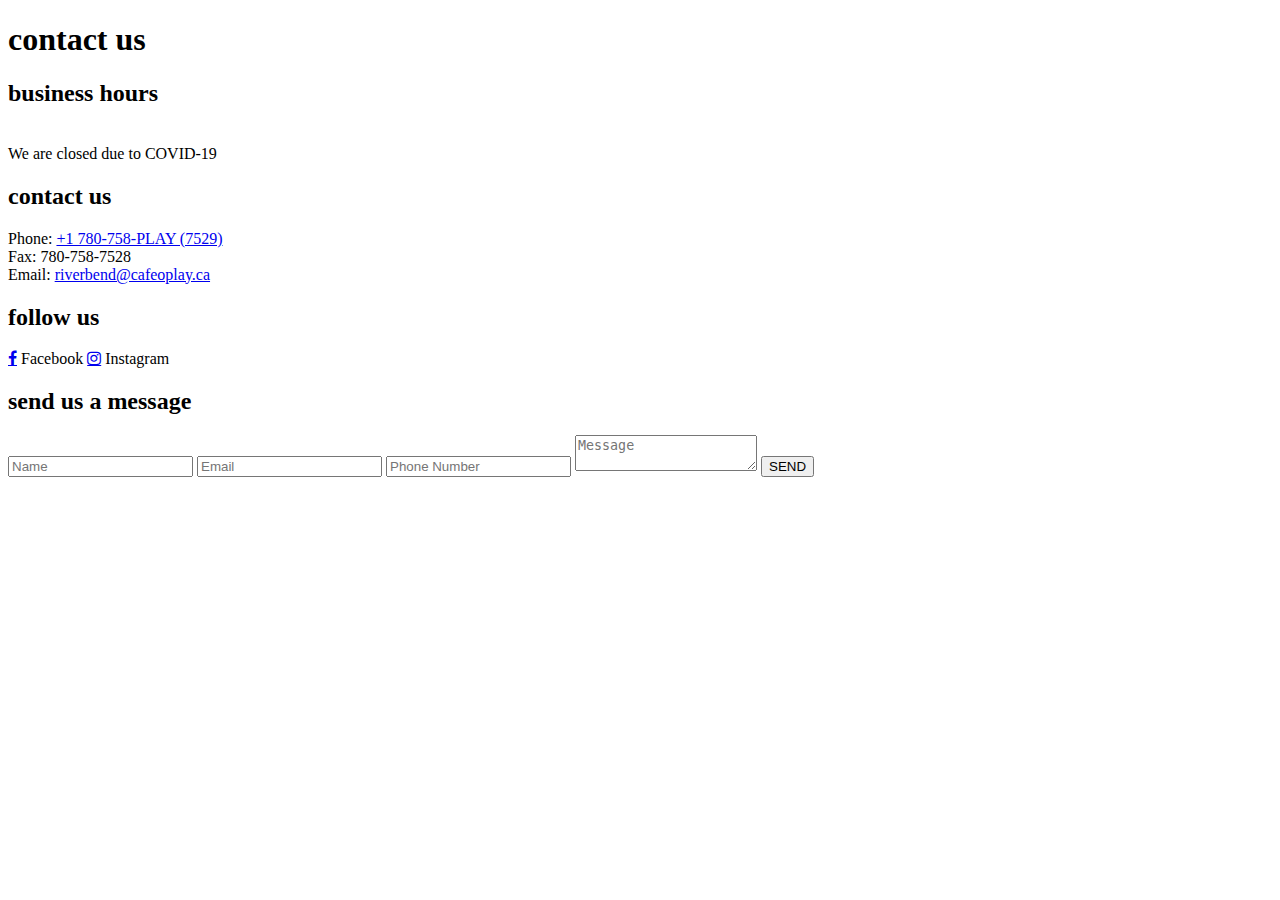
==== pages/contact.html @ 30734c7f "Create pages folder" ====
<!DOCTYPE html>
<html lang="en">

<head>
    <meta charset="UTF-8">
    <meta http-equiv="X-UA-Compatible" content="IE=edge">
    <meta name="viewport" content="width=device-width, initial-scale=1.0">
    <title>Cafe O' Play - Contact Us</title>
    <link rel="stylesheet" href="../styles/pages.css">
    <!-- Social media icon external library -->
    <link rel="stylesheet" href="https://cdnjs.cloudflare.com/ajax/libs/font-awesome/4.7.0/css/font-awesome.min.css">
</head>

<body>
    <h1>contact us</h1>
    <section class="introductions">
        <h2>business hours</h2><br>
        <span>We are closed due to COVID-19</span>
    </section>
    <section class="introductions">
        <h2>contact us</h2>
        <div>
            <span>Phone:</span>
            <a href="tel:+1-780-758-7529">+1 780-758-PLAY (7529)</a>
        </div>
        <span>Fax: 780-758-7528</span>
        <div>
            <span>Email:</span>
            <a href="mailto:riverbend@cafeoplay.ca">riverbend@cafeoplay.ca</a>
        </div>
    </section>
    <section class="introductions">
        <h2>follow us</h2>
        <a href="https://www.facebook.com/cafeoplayeg" class="fa fa-facebook"></a>
        <span>Facebook</span>
        <a href="https://www.instagram.com/cafeoplay/" class="fa fa-instagram"></a>
        <span>Instagram</span>
    </section>
    <section class="contact">
        <h2>send us a message</h2>
        <form action="mailto:Lucifer.k9@hotmail.com" method="post" id="contact__form">
            <input type="text" name="name" id="name" placeholder="Name">
            <input type="email" name="email" id="name" placeholder="Email">
            <input type="number" name="phone number" id="name" placeholder="Phone Number">
            <textarea name="message" id="name" placeholder="Message"></textarea>
            <input type="submit" value="SEND">
        </form>
    </section>
</body>

</html>
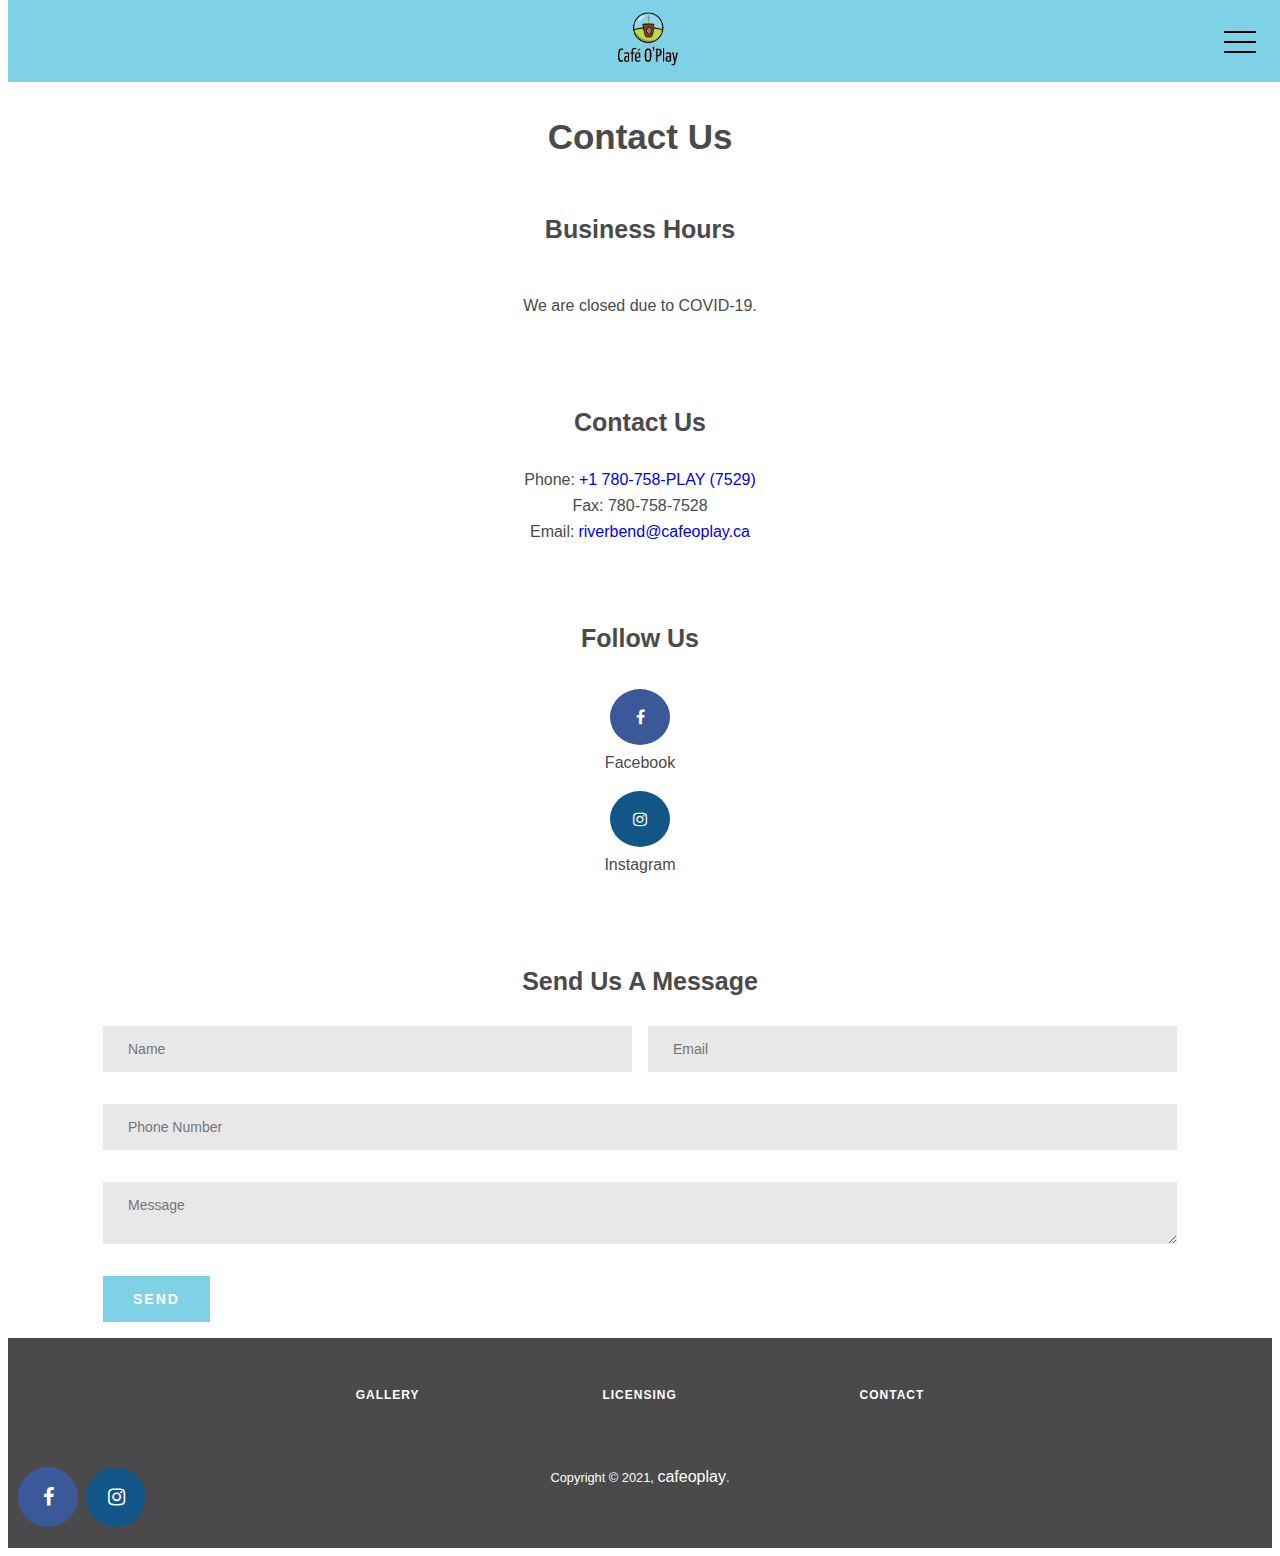
==== commit caa99421: "Add files via upload" ====
--- a/pages/contact.html
+++ b/pages/contact.html
@@ -7,45 +7,84 @@
     <meta name="viewport" content="width=device-width, initial-scale=1.0">
     <title>Cafe O' Play - Contact Us</title>
     <link rel="stylesheet" href="../styles/pages.css">
+    <link rel="stylesheet" href="../styles/navigation.css">
+    <link rel="stylesheet" href="../styles/footer.css">
     <!-- Social media icon external library -->
     <link rel="stylesheet" href="https://cdnjs.cloudflare.com/ajax/libs/font-awesome/4.7.0/css/font-awesome.min.css">
+    <script src="../scripts/main.js" defer></script>
 </head>
 
 <body>
-    <h1>contact us</h1>
-    <section class="introductions">
-        <h2>business hours</h2><br>
-        <span>We are closed due to COVID-19</span>
-    </section>
-    <section class="introductions">
-        <h2>contact us</h2>
-        <div>
-            <span>Phone:</span>
-            <a href="tel:+1-780-758-7529">+1 780-758-PLAY (7529)</a>
+    <nav>
+        <div class="logo">
+            <img src="../images/logo.png">
         </div>
-        <span>Fax: 780-758-7528</span>
-        <div>
-            <span>Email:</span>
-            <a href="mailto:riverbend@cafeoplay.ca">riverbend@cafeoplay.ca</a>
+        <div class="nav-mobile" id="nav-mobile" onclick="toggleButtonAndMenu()">
+            <!-- The empty divs inside nav-menu-button are used for creating animation effects. -->
+            <button class="nav-mobile-button">
+                <div id="nav-mobile-button-div1"></div>
+                <div id="nav-mobile-button-div2"></div>
+                <div id="nav-mobile-button-div3"></div>
+                <div id="nav-mobile-button-div4"></div>
+            </button>
+            <ul class="nav-mobile-list nav-mobile-list-hidden" id="nav-mobile-list">
+                <li><a href="../index.html" target="_blank" rel="noopener">home</a></li>
+                <li><a href="../index.html#cards" target="_blank" rel="noopener">gallery</a></li>
+                <li><a href="./contact.html" class="active-page">contact us</a></li>
+                <li><a href="./licensing.html">licensing</a></li>
+            </ul>
         </div>
-    </section>
-    <section class="introductions">
-        <h2>follow us</h2>
-        <a href="https://www.facebook.com/cafeoplayeg" class="fa fa-facebook"></a>
-        <span>Facebook</span>
-        <a href="https://www.instagram.com/cafeoplay/" class="fa fa-instagram"></a>
-        <span>Instagram</span>
-    </section>
-    <section class="contact">
-        <h2>send us a message</h2>
-        <form action="mailto:Lucifer.k9@hotmail.com" method="post" id="contact__form">
-            <input type="text" name="name" id="name" placeholder="Name">
-            <input type="email" name="email" id="name" placeholder="Email">
-            <input type="number" name="phone number" id="name" placeholder="Phone Number">
-            <textarea name="message" id="name" placeholder="Message"></textarea>
-            <input type="submit" value="SEND">
-        </form>
-    </section>
+    </nav>
+    <main>
+        <h1>contact us</h1>
+        <section class="introductions">
+            <h2>business hours</h2><br>
+            <span>We are closed due to COVID-19.</span>
+        </section>
+        <section class="introductions" id="contact-us">
+            <h2>contact us</h2>
+            <div>
+                <span>Phone:</span>
+                <a href="tel:+1-780-758-7529">+1 780-758-PLAY (7529)</a>
+            </div>
+            <div>
+                <span>Fax: 780-758-7528</span>
+            </div>
+            <div>
+                <span>Email:</span>
+                <a href="mailto:riverbend@cafeoplay.ca">riverbend@cafeoplay.ca</a>
+            </div>
+        </section>
+        <section class="introductions">
+            <h2>follow us</h2>
+            <a href="https://www.facebook.com/cafeoplayeg" class="fa fa-facebook"></a>
+            <span>Facebook</span>
+            <a href="https://www.instagram.com/cafeoplay/" class="fa fa-instagram"></a>
+            <span>Instagram</span>
+        </section>
+        <section class="contact">
+            <h2>send us a message</h2>
+            <form action="mailto:Lucifer.k9@hotmail.com" method="post" id="contact__form">
+                <input type="text" name="name" id="name" placeholder="Name">
+                <input type="email" name="email" id="name" placeholder="Email">
+                <input type="number" name="phone number" id="name" placeholder="Phone Number">
+                <textarea name="message" id="name" placeholder="Message"></textarea>
+                <input type="submit" value="SEND">
+            </form>
+        </section>
+    </main>
+    <footer>
+        <div id="footer__links">
+            <a href="../index.html#cards" target="_blank" rel="noopener">gallery</a>
+            <a href="./licensing.html" target="_blank" rel="noopener">licensing</a>
+            <a href="#">contact</a>
+        </div>
+        <div id="footer__media">
+            <a href="https://www.facebook.com/cafeoplayeg" class="fa fa-facebook"></a>
+            <a href="https://www.instagram.com/cafeoplay/" class="fa fa-instagram"></a>
+        </div>
+        <span id="footer__copyright">Copyright © 2021, <a href="../index.html" target="_blank" rel="noopener">cafeoplay</a>.</span>
+    </footer>
 </body>
 
 </html>--- a/styles/pages.css
+++ b/styles/pages.css
@@ -0,0 +1,139 @@
+body {
+    color: rgb(74, 74, 74);
+}
+
+h1 {
+    text-align: center;
+    font-size: 35px;
+}
+
+h1,
+h2 {
+    font-family: "Trebuchet MS", "Lucida Sans Unicode", "Lucida Grande",
+        "Lucida Sans", Arial, sans-serif;
+    text-transform: capitalize;
+    font-weight: 700;
+    line-height: 49px;
+}
+
+h2 {
+    font-size: 25px;
+}
+
+.introductions:not(:last-of-type) {
+    margin-bottom: 3rem;
+}
+
+.introductions {
+    display: flex;
+    flex-direction: column;
+    justify-content: space-evenly;
+    align-items: center;
+}
+
+ul {
+    position: relative;
+    margin: 0 20px 0 0;
+}
+
+li,
+span,
+a {
+    font-family: sans-serif;
+    font-size: 16px;
+    font-weight: 300;
+    margin: 0px 0px 10px;
+    text-decoration: none solid rgb(74, 74, 74);
+    line-height: 26px;
+}
+
+.fa {
+    padding: 20px;
+    font-size: 30px;
+    width: 20px;
+    text-align: center;
+    text-decoration: none;
+    margin: 5px 2px;
+    border-radius: 50%;
+}
+
+.fa:hover {
+    opacity: 0.7;
+}
+
+.fa-facebook {
+    background: #3b5998;
+    color: white;
+}
+
+.fa-instagram {
+    background: #125688;
+    color: white;
+}
+
+.contact,
+#contact__form {
+    display: flex;
+    flex-direction: column;
+    justify-content: space-evenly;
+}
+
+.contact {
+    align-items: center;
+}
+
+#contact__form input,
+#contact__form textarea {
+    margin-bottom: 1rem;
+    background-color: #e8e8e8;
+    border: 0;
+    padding: 15px 25px;
+    color: #4a4a4ab4;
+    font-family: sans-serif;
+    font-size: 14px;
+    width: 80vw;
+}
+
+#contact__form input:last-of-type {
+    background-color: #7fd2e6;
+    color: white;
+    font-weight: 700;
+    letter-spacing: 2px;
+    width: max-content;
+    padding: 15px 30px;
+}
+
+@media only screen and (min-width: 650px) {
+    #contact__form input {
+        width: unset;
+    }
+
+    #contact__form input:nth-of-type(1) {
+        grid-area: name;
+    }
+
+    #contact__form input:nth-of-type(2) {
+        grid-area: email;
+    }
+
+    #contact__form input:nth-of-type(3) {
+        grid-area: phone;
+    }
+
+    #contact__form textarea {
+        grid-area: message;
+    }
+
+    #contact__form input:last-of-type {
+        grid-area: submit;
+    }
+
+    #contact__form {
+        display: grid;
+        grid-template-areas: "name email"
+        "phone phone"
+        "message message"
+        "submit submit";
+        grid-gap: 1rem;
+    }
+}
--- a/styles/navigation.css
+++ b/styles/navigation.css
@@ -0,0 +1,203 @@
+@import url("https://fonts.googleapis.com/css?family=Comic+Neue");
+
+main {
+    margin-top: 7rem;
+}
+
+nav {
+    position: fixed;
+    display: flex;
+    top: 0;
+    justify-content: space-evenly;
+    width: 100%;
+    padding: 10px 0;
+    background: #7FD2E6;
+    z-index: 99;
+    letter-spacing: 2px;
+    font-weight: bolder;
+    font-family: 'Franklin Gothic Medium', 'Arial Narrow', Arial, sans-serif;
+}
+
+nav a:hover {
+    opacity: 0.5;
+}
+
+nav .logo img {
+    width: 4.5rem;
+}
+
+.nav-mobile {
+    position: absolute;
+    left: 0;
+    width: 100vw;
+    background: white;
+}
+
+.nav-mobile a img {
+    width: 12rem;
+    margin-left: 1rem;
+}
+
+.nav-mobile-button {
+    position: absolute;
+    right: 1rem;
+    top: 0.5rem;
+    display: flex;
+    flex-direction: column;
+    justify-content: center;
+    align-items: center;
+    width: 4rem;
+    height: 3rem;
+    background: transparent;
+    border: 0;
+}
+
+.nav-mobile-button:focus {
+    outline: none;
+}
+
+.nav-mobile-button div {
+    position: absolute;
+    background: black;
+    width: 2rem;
+    height: 2px;
+    transform: translateY(-50%);
+}
+
+.nav-mobile-button-1and4-activated {
+    animation: disappear 0.1s forwards;
+}
+
+.nav-mobile-button-2-activated {
+    animation: rotateClockwise 0.2s forwards;
+}
+
+.nav-mobile-button-3-activated {
+    animation: rotateCounterClockwise 0.2s forwards;
+}
+
+.nav-mobile-button-1and4-deactivated {
+    animation: appear 0.1s forwards;
+}
+
+.nav-mobile-button-2-deactivated {
+    animation: undoRotateClockwise 0.2s forwards;
+}
+
+.nav-mobile-button-3-deactivated {
+    animation: undoRotateCounterClockwise 0.2s forwards;
+}
+
+.nav-mobile-button div:nth-of-type(1) {
+    top: 30%;
+}
+
+.nav-mobile-button div:nth-of-type(2) {
+    top: 50%;
+}
+
+.nav-mobile-button div:nth-of-type(3) {
+    top: 50%;
+}
+
+.nav-mobile-button div:nth-of-type(4) {
+    top: 70%;
+}
+
+.nav-mobile-list {
+    list-style: none;
+    position: absolute;
+    top: 4.5rem;
+    right: 0;
+    width: max-content;
+    height: 70vh;
+    background: rgba(255, 255, 255, 88%);
+    display: flex;
+    flex-direction: column;
+    justify-content: space-around;
+    align-items: flex-start;
+    padding: 0 2rem;
+    transition: transform 0.2s ease;
+}
+
+.nav-mobile-list-shown {
+    transform: translateX(0%);
+}
+
+.nav-mobile-list-hidden {
+    transform: translateX(100%);
+}
+
+.nav-mobile-list li a {
+    text-decoration: none;
+    text-transform: uppercase;
+    color: #585a5e;
+    font-size: 1.5rem;
+    padding: 2px 4px;
+}
+/* Start: animation */
+
+@keyframes disappear {
+    0% {
+        opacity: 100%;
+    }
+    100% {
+        opacity: 0%;
+    }
+}
+
+@keyframes appear {
+    0% {
+        opacity: 0%;
+    }
+    100% {
+        opacity: 100%;
+    }
+}
+
+@keyframes rotateClockwise {
+    0% {
+        transform: rotate(0deg);
+    }
+    100% {
+        transform: rotate(45deg);
+    }
+}
+
+@keyframes undoRotateClockwise {
+    0% {
+        transform: rotate(45deg);
+    }
+    100% {
+        transform: rotate(0deg);
+        transform: translateY(-50%);
+    }
+}
+
+@keyframes rotateCounterClockwise {
+    0% {
+        transform: rotate(0deg);
+    }
+    100% {
+        transform: rotate(-45deg);
+    }
+}
+
+@keyframes undoRotateCounterClockwise {
+    0% {
+        transform: rotate(-45deg);
+    }
+    100% {
+        transform: rotate(0deg);
+        transform: translateY(-50%);
+    }
+}
+/* End: animation */
+
+/* This active-page class is given to the corresponding <a> in <nav> in each HTML file.
+The purpose of this is to create an "active" style for the links */
+
+nav .nav-mobile .active-page {
+    background-color: #faa373d7;
+    font-weight: 600;
+}--- a/styles/footer.css
+++ b/styles/footer.css
@@ -0,0 +1,63 @@
+footer {
+    position: relative;
+    background-color: rgb(74,74,74);
+    display: flex;
+    flex-direction: column;
+    justify-content: center;
+    align-items: center;
+    padding: 3rem;
+}
+
+#footer__links a {
+    color: white;
+    font-family: sans-serif;
+    font-size: 12px;
+    text-transform: uppercase;
+    text-decoration: none;
+    letter-spacing: 1px;
+    line-height: 19.5px;
+    font-weight: 700;
+}
+
+#footer__links {
+    width: 80%;
+    display: flex;
+    justify-content: space-evenly;
+    align-items: center;
+    margin-bottom: 3rem;
+}
+
+#footer__media {
+    position: absolute;
+    bottom: 1rem;
+    left: 0.5rem;
+}
+
+#footer__media a {
+    color: white;
+    font-size: 20px;
+}
+
+#footer__copyright {
+    color: white;
+    font-family: sans-serif;
+    font-size: 80%;
+    text-align: center;
+    font-weight: 400;
+    line-height: 1.625;
+}
+
+#footer__copyright a {
+    color: white;
+}
+
+.fa {
+    padding: 20px;
+    text-align: center;
+    text-decoration: none;
+    border-radius: 50%;
+}
+
+.fa:hover {
+    opacity: 0.7;
+}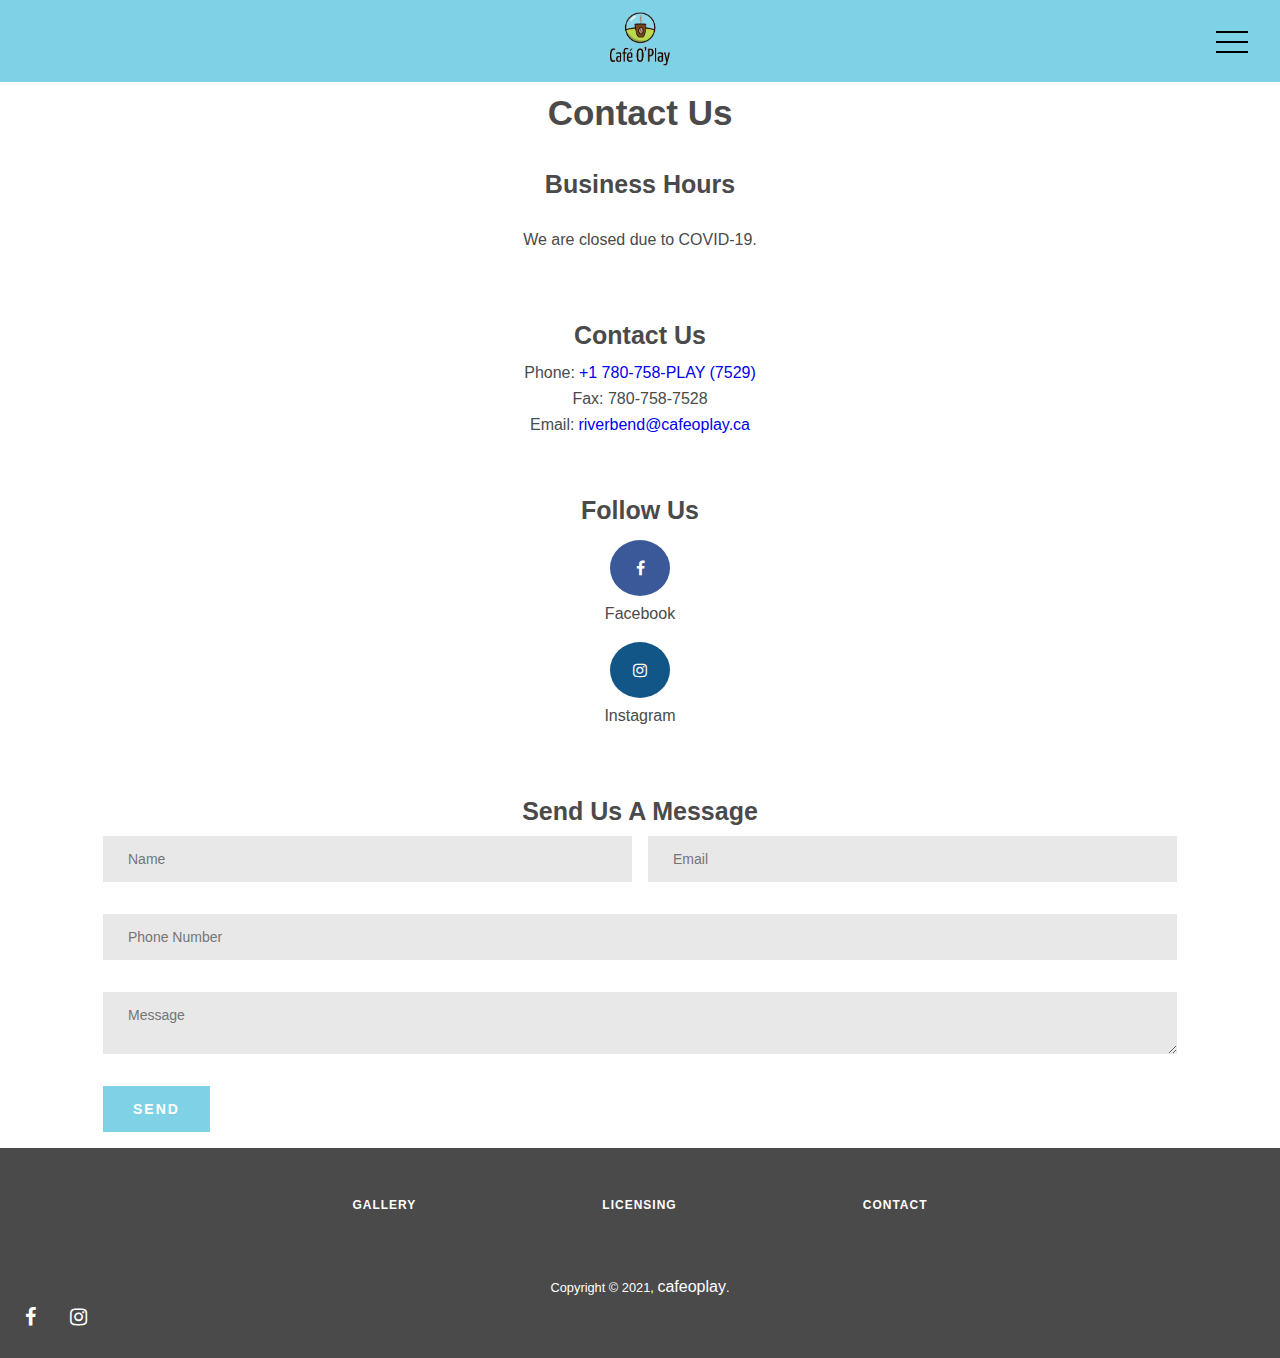
==== commit eb9969af: "Add files via upload" ====
--- a/pages/contact.html
+++ b/pages/contact.html
@@ -30,7 +30,7 @@
             <ul class="nav-mobile-list nav-mobile-list-hidden" id="nav-mobile-list">
                 <li><a href="../index.html" target="_blank" rel="noopener">home</a></li>
                 <li><a href="../index.html#cards" target="_blank" rel="noopener">gallery</a></li>
-                <li><a href="./contact.html" class="active-page">contact us</a></li>
+                <li><a href="./contact.html" class="active-page">contact</a></li>
                 <li><a href="./licensing.html">licensing</a></li>
             </ul>
         </div>
@@ -57,9 +57,9 @@
         </section>
         <section class="introductions">
             <h2>follow us</h2>
-            <a href="https://www.facebook.com/cafeoplayeg" class="fa fa-facebook"></a>
+            <a href="https://www.facebook.com/cafeoplayeg" class="fa fa-facebook" id="contact__facebook"></a>
             <span>Facebook</span>
-            <a href="https://www.instagram.com/cafeoplay/" class="fa fa-instagram"></a>
+            <a href="https://www.instagram.com/cafeoplay/" class="fa fa-instagram" id="contact__instagram"></a>
             <span>Instagram</span>
         </section>
         <section class="contact">
@@ -83,7 +83,8 @@
             <a href="https://www.facebook.com/cafeoplayeg" class="fa fa-facebook"></a>
             <a href="https://www.instagram.com/cafeoplay/" class="fa fa-instagram"></a>
         </div>
-        <span id="footer__copyright">Copyright © 2021, <a href="../index.html" target="_blank" rel="noopener">cafeoplay</a>.</span>
+        <span id="footer__copyright">Copyright © 2021, <a href="../index.html" target="_blank"
+                rel="noopener">cafeoplay</a>.</span>
     </footer>
 </body>
 
--- a/styles/pages.css
+++ b/styles/pages.css
@@ -1,5 +1,6 @@
 body {
     color: rgb(74, 74, 74);
+    margin: 0;
 }
 
 h1 {
@@ -18,6 +19,11 @@
 
 h2 {
     font-size: 25px;
+    margin: 0 2rem;
+}
+
+p {
+    margin: 0 1rem;
 }
 
 .introductions:not(:last-of-type) {
@@ -61,14 +67,12 @@
     opacity: 0.7;
 }
 
-.fa-facebook {
+#contact__facebook {
     background: #3b5998;
-    color: white;
 }
 
-.fa-instagram {
+#contact__instagram {
     background: #125688;
-    color: white;
 }
 
 .contact,
@@ -130,10 +134,11 @@
 
     #contact__form {
         display: grid;
-        grid-template-areas: "name email"
-        "phone phone"
-        "message message"
-        "submit submit";
+        grid-template-areas:
+            "name email"
+            "phone phone"
+            "message message"
+            "submit submit";
         grid-gap: 1rem;
     }
 }
--- a/styles/navigation.css
+++ b/styles/navigation.css
@@ -1,7 +1,7 @@
 @import url("https://fonts.googleapis.com/css?family=Comic+Neue");
 
 main {
-    margin-top: 7rem;
+    margin-top: 5.5rem;
 }
 
 nav {
@@ -14,7 +14,6 @@
     background: #7FD2E6;
     z-index: 99;
     letter-spacing: 2px;
-    font-weight: bolder;
     font-family: 'Franklin Gothic Medium', 'Arial Narrow', Arial, sans-serif;
 }
 
@@ -108,7 +107,7 @@
     list-style: none;
     position: absolute;
     top: 4.5rem;
-    right: 0;
+    right: -2rem;
     width: max-content;
     height: 70vh;
     background: rgba(255, 255, 255, 88%);
--- a/styles/footer.css
+++ b/styles/footer.css
@@ -35,6 +35,7 @@
 
 #footer__media a {
     color: white;
+    padding: 10px;
     font-size: 20px;
 }
 
@@ -56,6 +57,7 @@
     text-align: center;
     text-decoration: none;
     border-radius: 50%;
+    color: white;
 }
 
 .fa:hover {
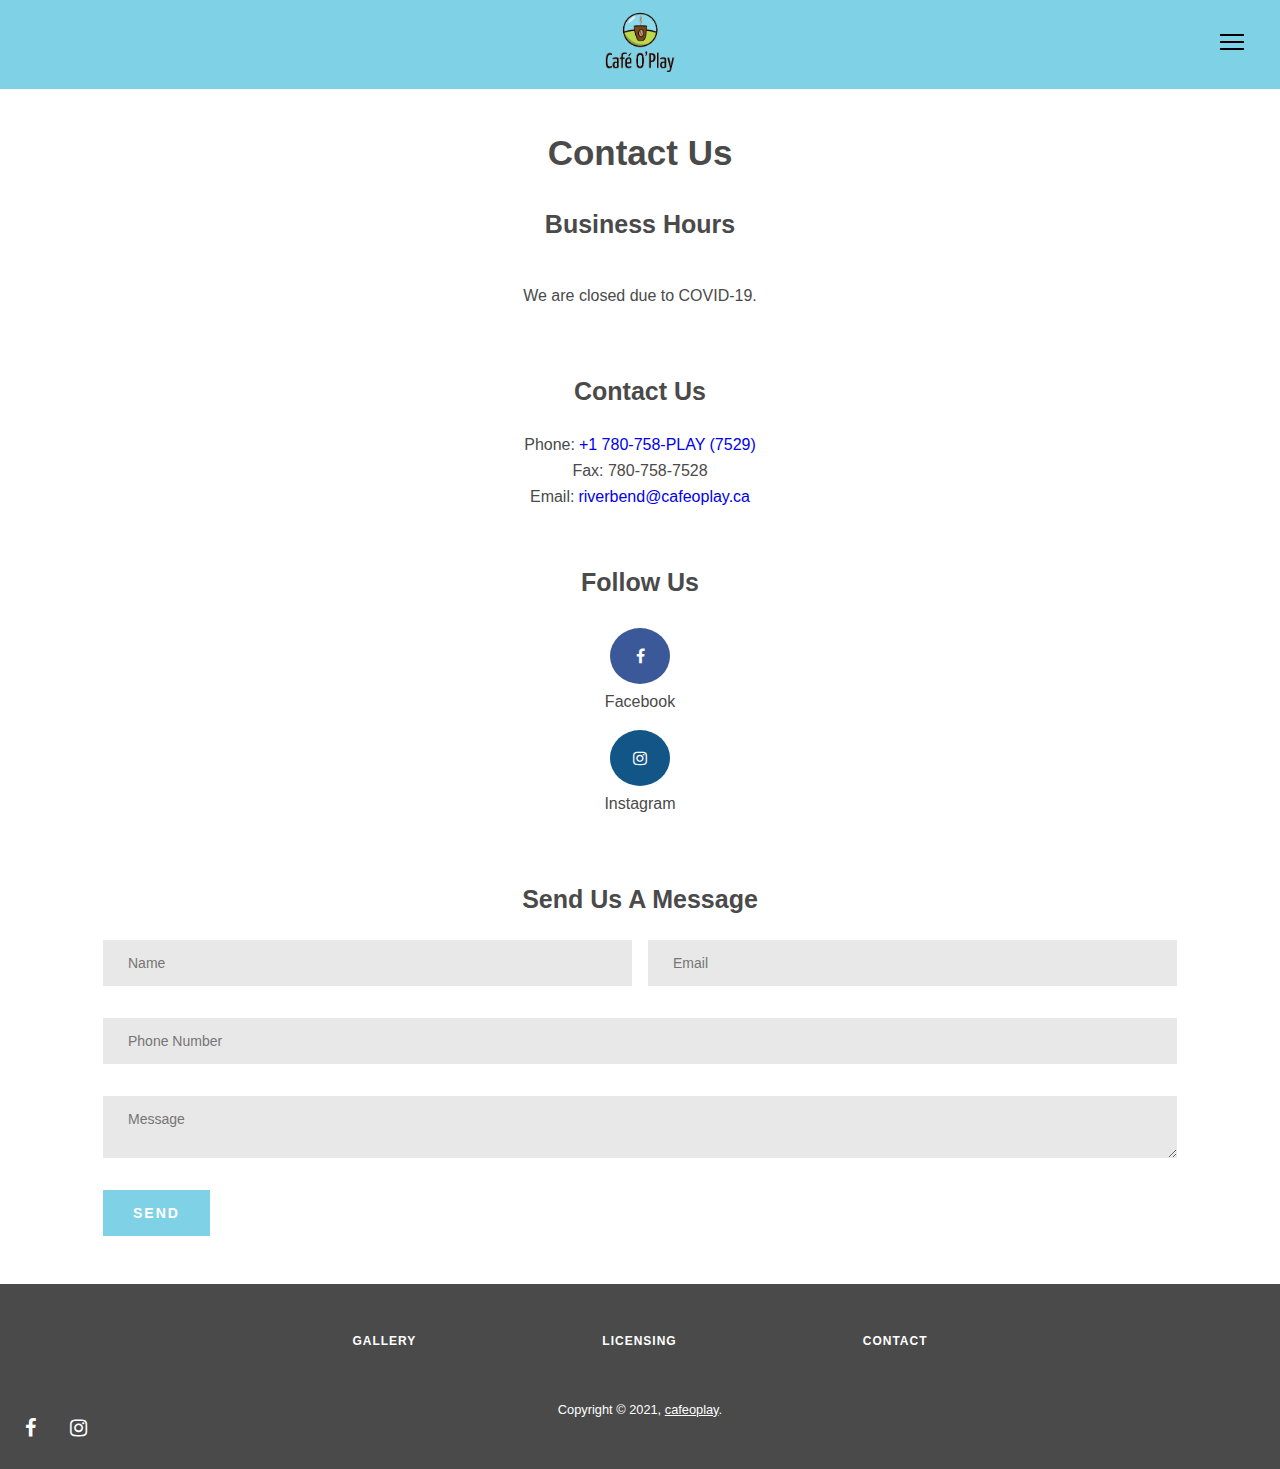
==== commit 9c9f4feb: "Add files via upload" ====
--- a/pages/contact.html
+++ b/pages/contact.html
@@ -37,11 +37,11 @@
     </nav>
     <main>
         <h1>contact us</h1>
-        <section class="introductions">
+        <section class="introductions contact">
             <h2>business hours</h2><br>
             <span>We are closed due to COVID-19.</span>
         </section>
-        <section class="introductions" id="contact-us">
+        <section class="introductions contact" id="contact-us">
             <h2>contact us</h2>
             <div>
                 <span>Phone:</span>
@@ -55,7 +55,7 @@
                 <a href="mailto:riverbend@cafeoplay.ca">riverbend@cafeoplay.ca</a>
             </div>
         </section>
-        <section class="introductions">
+        <section class="introductions contact">
             <h2>follow us</h2>
             <a href="https://www.facebook.com/cafeoplayeg" class="fa fa-facebook" id="contact__facebook"></a>
             <span>Facebook</span>
--- a/styles/pages.css
+++ b/styles/pages.css
@@ -3,9 +3,14 @@
     margin: 0;
 }
 
-h1 {
+main {
+    margin-bottom: 2rem;
+}
+
+main h1 {
     text-align: center;
     font-size: 35px;
+    margin-top: 8rem;
 }
 
 h1,
@@ -19,11 +24,13 @@
 
 h2 {
     font-size: 25px;
-    margin: 0 2rem;
+    margin: 0 auto 1rem;
+    padding: 0 3rem;
 }
 
 p {
-    margin: 0 1rem;
+    font-family: sans-serif;
+    margin: 0 2rem;
 }
 
 .introductions:not(:last-of-type) {
@@ -34,17 +41,17 @@
     display: flex;
     flex-direction: column;
     justify-content: space-evenly;
-    align-items: center;
+    align-items: flex-start;
 }
 
-ul {
+main ul {
     position: relative;
-    margin: 0 20px 0 0;
+    margin: 0 0 0 20px;
 }
 
-li,
-span,
-a {
+main li,
+main span,
+main a {
     font-family: sans-serif;
     font-size: 16px;
     font-weight: 300;
--- a/styles/navigation.css
+++ b/styles/navigation.css
@@ -1,5 +1,6 @@
 @import url("https://fonts.googleapis.com/css?family=Comic+Neue");
 
+/* This is to offset the height of this nav bar.*/
 main {
     margin-top: 5.5rem;
 }
@@ -14,7 +15,7 @@
     background: #7FD2E6;
     z-index: 99;
     letter-spacing: 2px;
-    font-family: 'Franklin Gothic Medium', 'Arial Narrow', Arial, sans-serif;
+    font-family: sans-serif;
 }
 
 nav a:hover {
@@ -22,7 +23,7 @@
 }
 
 nav .logo img {
-    width: 4.5rem;
+    height: 65px;
 }
 
 .nav-mobile {
@@ -58,7 +59,7 @@
 .nav-mobile-button div {
     position: absolute;
     background: black;
-    width: 2rem;
+    width: 1.5rem;
     height: 2px;
     transform: translateY(-50%);
 }
@@ -88,7 +89,7 @@
 }
 
 .nav-mobile-button div:nth-of-type(1) {
-    top: 30%;
+    top: 35%;
 }
 
 .nav-mobile-button div:nth-of-type(2) {
@@ -100,23 +101,23 @@
 }
 
 .nav-mobile-button div:nth-of-type(4) {
-    top: 70%;
+    top: 65%;
 }
 
 .nav-mobile-list {
     list-style: none;
     position: absolute;
-    top: 4.5rem;
-    right: -2rem;
-    width: max-content;
-    height: 70vh;
-    background: rgba(255, 255, 255, 88%);
+    top: 62px;
+    right: 0rem;
+    width: 100vw;
+    height: calc(100vh - 65px);
+    background: rgba(255, 255, 255);
     display: flex;
     flex-direction: column;
     justify-content: space-around;
-    align-items: flex-start;
+    align-items: center;
     padding: 0 2rem;
-    transition: transform 0.2s ease;
+    transition: transform 0.3s ease;
 }
 
 .nav-mobile-list-shown {
@@ -132,6 +133,7 @@
     text-transform: uppercase;
     color: #585a5e;
     font-size: 1.5rem;
+    letter-spacing: 3px;
     padding: 2px 4px;
 }
 /* Start: animation */
@@ -198,5 +200,4 @@
 
 nav .nav-mobile .active-page {
     background-color: #faa373d7;
-    font-weight: 600;
 }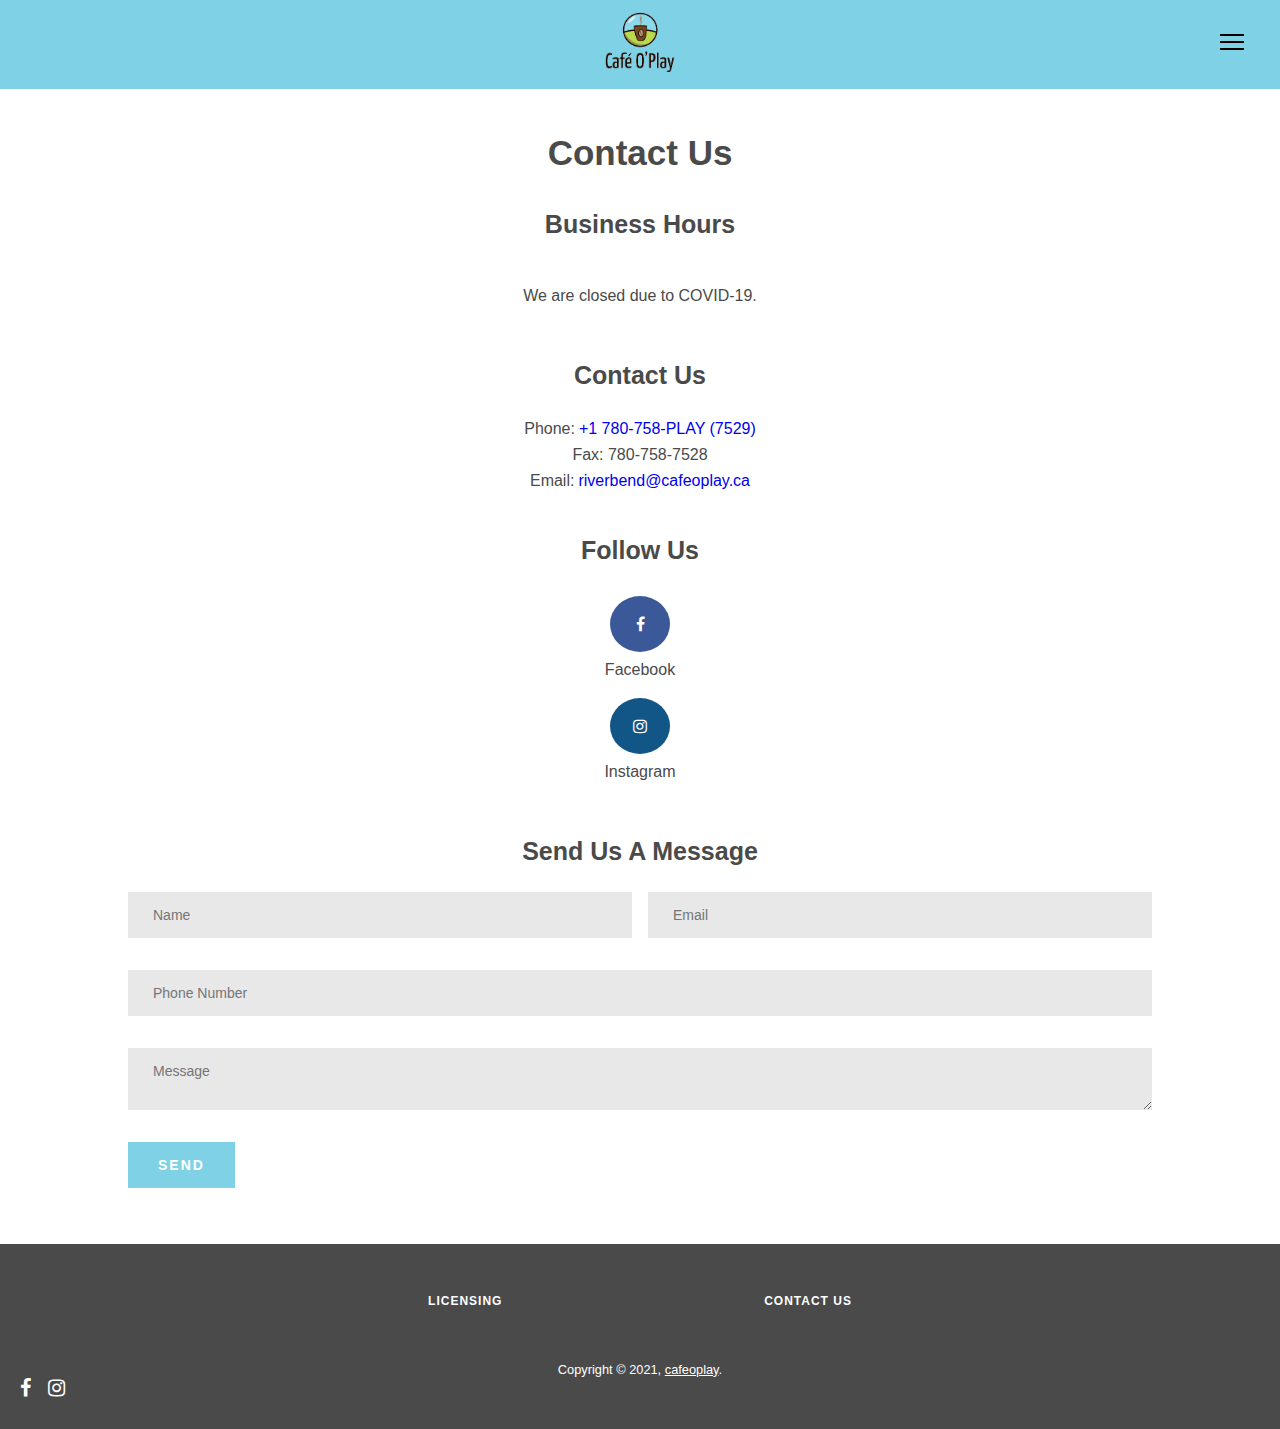
==== commit d9dcbe79: "Add files via upload" ====
--- a/pages/contact.html
+++ b/pages/contact.html
@@ -28,9 +28,8 @@
                 <div id="nav-mobile-button-div4"></div>
             </button>
             <ul class="nav-mobile-list nav-mobile-list-hidden" id="nav-mobile-list">
-                <li><a href="../index.html" target="_blank" rel="noopener">home</a></li>
-                <li><a href="../index.html#cards" target="_blank" rel="noopener">gallery</a></li>
-                <li><a href="./contact.html" class="active-page">contact</a></li>
+                <li><a href="../index.html">home</a></li>
+                <li><a href="./contact.html" class="active-page">contact us</a></li>
                 <li><a href="./licensing.html">licensing</a></li>
             </ul>
         </div>
@@ -75,9 +74,8 @@
     </main>
     <footer>
         <div id="footer__links">
-            <a href="../index.html#cards" target="_blank" rel="noopener">gallery</a>
-            <a href="./licensing.html" target="_blank" rel="noopener">licensing</a>
-            <a href="#">contact</a>
+            <a href="./licensing.html">licensing</a>
+            <a href="#">contact us</a>
         </div>
         <div id="footer__media">
             <a href="https://www.facebook.com/cafeoplayeg" class="fa fa-facebook"></a>
--- a/styles/pages.css
+++ b/styles/pages.css
@@ -1,10 +1,14 @@
+* {
+    box-sizing: border-box;
+}
+
 body {
     color: rgb(74, 74, 74);
     margin: 0;
 }
 
 main {
-    margin-bottom: 2rem;
+    margin-bottom: 2.5rem;
 }
 
 main h1 {
@@ -28,13 +32,9 @@
     padding: 0 3rem;
 }
 
-p {
-    font-family: sans-serif;
-    margin: 0 2rem;
-}
-
-.introductions:not(:last-of-type) {
-    margin-bottom: 3rem;
+.introductions:not(:last-of-type),
+.faq:not(:last-of-type) {
+    margin-bottom: 2rem;
 }
 
 .introductions {
@@ -42,6 +42,34 @@
     flex-direction: column;
     justify-content: space-evenly;
     align-items: flex-start;
+}
+
+.faq {
+    display: flex;
+    flex-direction: column;
+    justify-content: space-evenly;
+    align-items: center;
+}
+
+.faq h2 {
+    width: 90%;
+    padding: 0 1rem;
+    line-height: 28px;
+    text-align: left;
+}
+
+.faq ul {
+    width: 80%;
+    margin-left: 20px;
+    padding-left: 40px;
+}
+
+.faq p {
+    width: 80%;
+    font-family: sans-serif;
+    margin: 0 2rem;
+    font-weight: 300;
+    line-height: 23px;
 }
 
 main ul {
@@ -91,6 +119,10 @@
 
 .contact {
     align-items: center;
+}
+
+.contact a {
+    box-sizing: content-box;
 }
 
 #contact__form input,
@@ -114,7 +146,25 @@
     padding: 15px 30px;
 }
 
-@media only screen and (min-width: 650px) {
+@media only screen and (min-width: 650px) {    
+    .faq h2 {
+        width: 60%;
+        padding: 0 2rem;
+        /* text-align: center; */
+    }
+    
+    .faq ul {
+        width: 60%;
+        margin-left: 20px;
+        padding-left: 50px;
+    }
+    
+    .faq p {
+        margin: 0 0 0 45px;
+        width: 60%;
+        font-style: italic;
+    }
+
     #contact__form input {
         width: unset;
     }
--- a/styles/navigation.css
+++ b/styles/navigation.css
@@ -110,13 +110,13 @@
     top: 62px;
     right: 0rem;
     width: 100vw;
-    height: calc(100vh - 65px);
+    height: calc(100vh - 88px);
     background: rgba(255, 255, 255);
     display: flex;
     flex-direction: column;
-    justify-content: space-around;
+    justify-content: space-evenly;
     align-items: center;
-    padding: 0 2rem;
+    padding: 5rem 2rem;
     transition: transform 0.3s ease;
 }
 
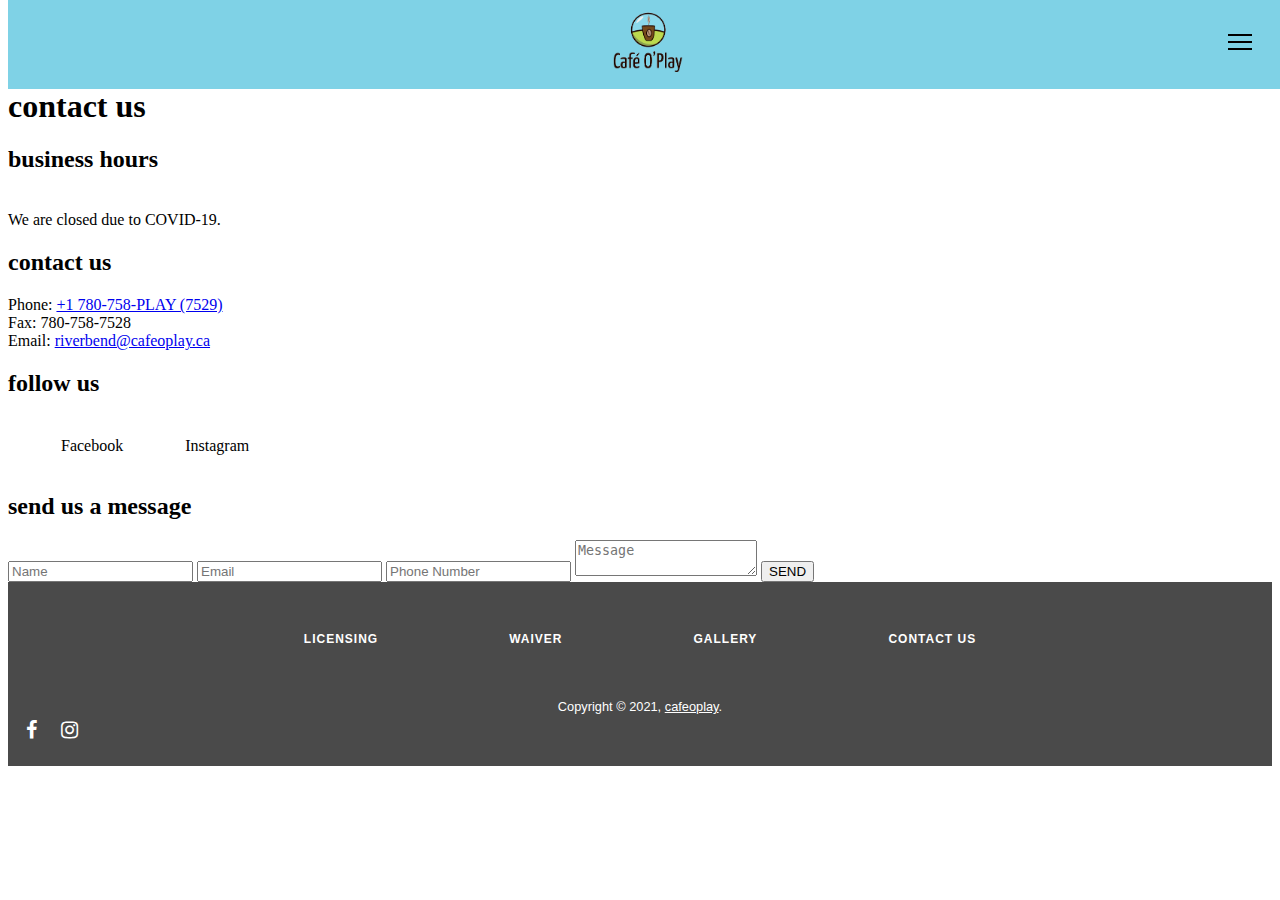
==== commit 8a2bf696: "updated pages" ====
--- a/pages/contact.html
+++ b/pages/contact.html
@@ -6,7 +6,26 @@
     <meta http-equiv="X-UA-Compatible" content="IE=edge">
     <meta name="viewport" content="width=device-width, initial-scale=1.0">
     <title>Cafe O' Play - Contact Us</title>
-    <link rel="stylesheet" href="../styles/pages.css">
+    <meta name="description"
+        content="Café O' Play is an indoor playground for children aged 5 and under. Parents can Sit, Sip, and watch them play without having to worry.">
+    <meta name="keywords" content="cafeoplay, cafe, indoor playground, toddler playground, edmonton cafe, edmonton playground">
+    <meta property="og:site_name" content="cafeoplay">
+    <meta property="og:url" content="https://cafeoplay.ca/pages/contact">
+    <meta property="og:title" content="Contact-Us">
+    <meta property="og:type" content="website">
+    <meta property="og:description"
+        content="Café O' Play is an indoor playground for children aged 5 and under. Parents can Sit, Sip, and watch them play without having to worry.">
+    <meta name="twitter:card" content="summary_large_image">
+    <meta name="twitter:title" content="Contact-Us">
+    <meta name="twitter:description"
+        content="Café O' Play is an indoor playground for children aged 5 and under. Parents can Sit, Sip, and watch them play without having to worry.">
+    <meta property="og:image"
+        content="https://cafeoplay.ca/images/logo.png?height=628&amp;pad_color=fafafa&amp;v=1542909150&amp;width=1200">
+    <meta property="og:image:secure_url"
+        content="https://cafeoplay.ca/images/logo.png?height=628&amp;pad_color=fafafa&amp;v=1542909150&amp;width=1200">
+    <meta property="og:image:width" content="1200">
+    <meta property="og:image:height" content="628">
+    <link rel="stylesheet" href="../styles/contact.css">
     <link rel="stylesheet" href="../styles/navigation.css">
     <link rel="stylesheet" href="../styles/footer.css">
     <!-- Social media icon external library -->
@@ -29,8 +48,10 @@
             </button>
             <ul class="nav-mobile-list nav-mobile-list-hidden" id="nav-mobile-list">
                 <li><a href="../index.html">home</a></li>
+                <li><a href="./licensing.html">licensing</a></li>
+                <li><a href="./waiver.html">waiver</a></li>
+                <li><a href="./gallery.html">gallery</a></li>
                 <li><a href="./contact.html" class="active-page">contact us</a></li>
-                <li><a href="./licensing.html">licensing</a></li>
             </ul>
         </div>
     </nav>
@@ -75,6 +96,8 @@
     <footer>
         <div id="footer__links">
             <a href="./licensing.html">licensing</a>
+            <a href="./waiver.html">waiver</a>
+            <a href="./gallery.html">gallery</a>
             <a href="#">contact us</a>
         </div>
         <div id="footer__media">
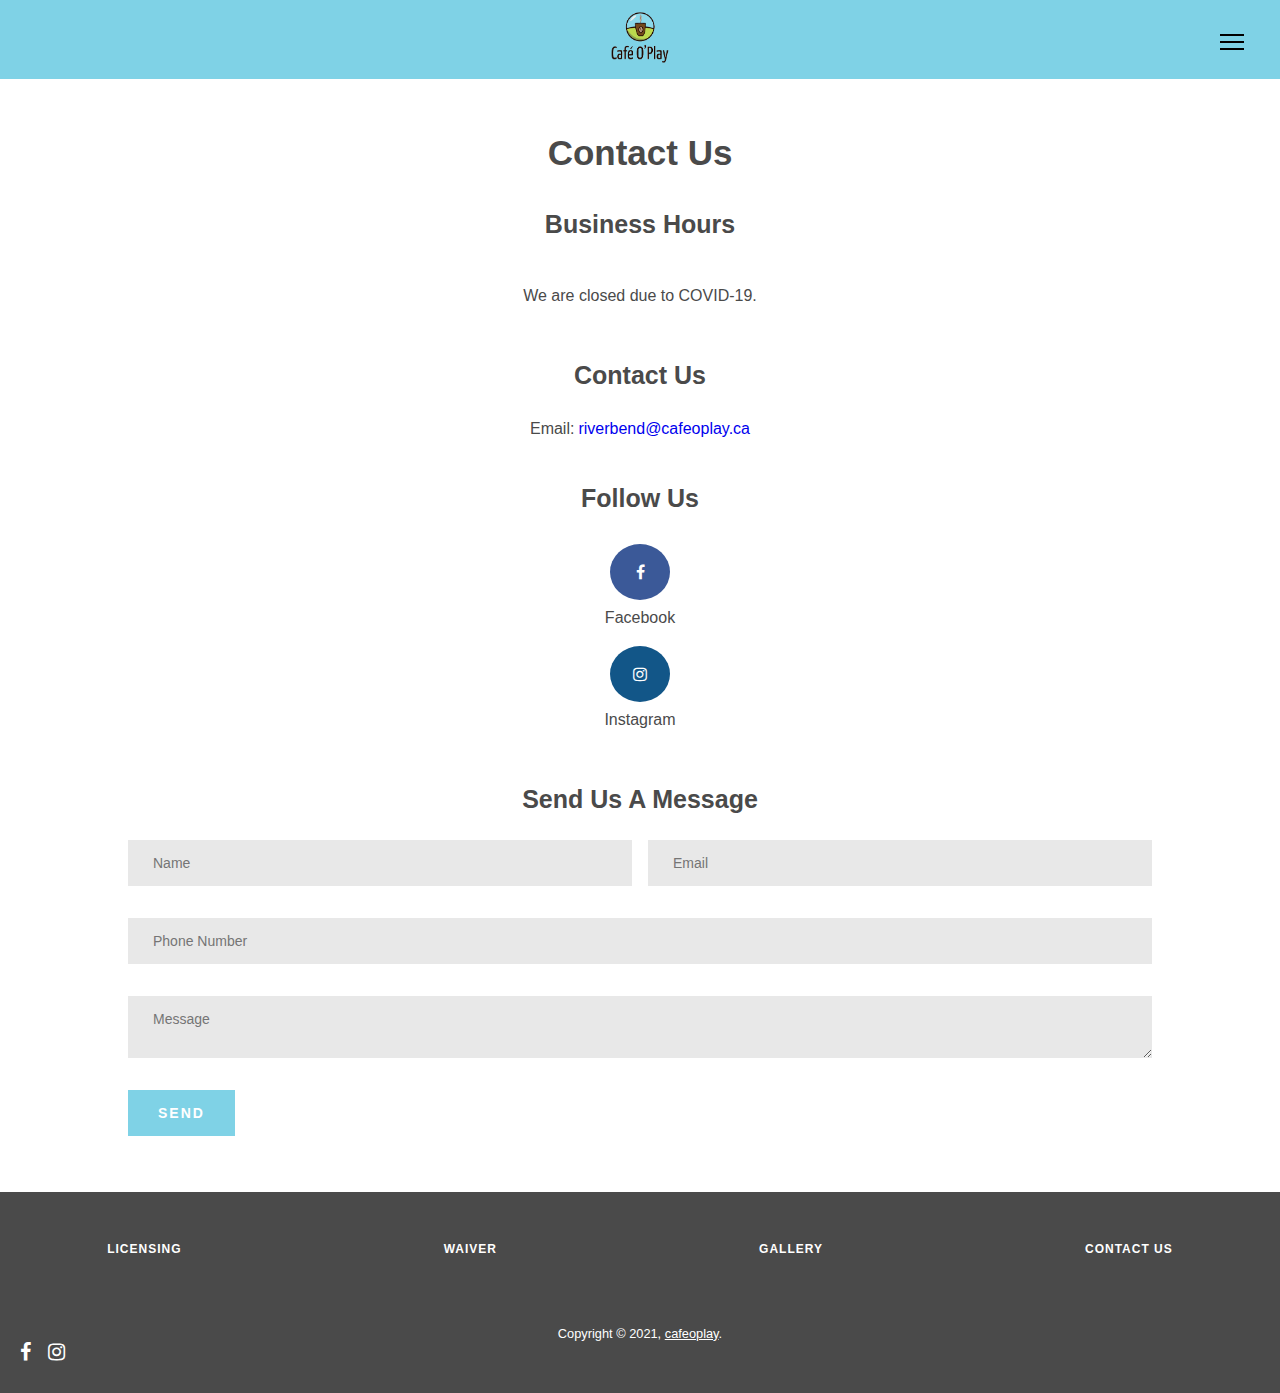
==== commit 84c0f48e: "removed anchor tags for phone and fax" ====
--- a/pages/contact.html
+++ b/pages/contact.html
@@ -8,7 +8,8 @@
     <title>Cafe O' Play - Contact Us</title>
     <meta name="description"
         content="Café O' Play is an indoor playground for children aged 5 and under. Parents can Sit, Sip, and watch them play without having to worry.">
-    <meta name="keywords" content="cafeoplay, cafe, indoor playground, toddler playground, edmonton cafe, edmonton playground">
+    <meta name="keywords"
+        content="cafeoplay, cafe, indoor playground, toddler playground, edmonton cafe, edmonton playground">
     <meta property="og:site_name" content="cafeoplay">
     <meta property="og:url" content="https://cafeoplay.ca/pages/contact">
     <meta property="og:title" content="Contact-Us">
@@ -64,13 +65,6 @@
         <section class="introductions contact" id="contact-us">
             <h2>contact us</h2>
             <div>
-                <span>Phone:</span>
-                <a href="tel:+1-780-758-7529">+1 780-758-PLAY (7529)</a>
-            </div>
-            <div>
-                <span>Fax: 780-758-7528</span>
-            </div>
-            <div>
                 <span>Email:</span>
                 <a href="mailto:riverbend@cafeoplay.ca">riverbend@cafeoplay.ca</a>
             </div>
--- a/styles/contact.css
+++ b/styles/contact.css
@@ -0,0 +1,154 @@
+* {
+    box-sizing: border-box;
+}
+
+body {
+    color: rgb(74, 74, 74);
+    margin: 0;
+}
+
+main {
+    margin-bottom: 2.5rem;
+}
+
+main h1 {
+    text-align: center;
+    font-size: 35px;
+    margin-top: 8rem;
+}
+
+h1,
+h2 {
+    font-family: "Trebuchet MS", "Lucida Sans Unicode", "Lucida Grande",
+        "Lucida Sans", Arial, sans-serif;
+    text-transform: capitalize;
+    font-weight: 700;
+    line-height: 49px;
+}
+
+h2 {
+    font-size: 25px;
+    margin: 0 auto 1rem;
+    padding: 0 3rem;
+}
+
+.introductions:not(:last-of-type) {
+    margin-bottom: 2rem;
+}
+
+.introductions {
+    display: flex;
+    flex-direction: column;
+    justify-content: space-evenly;
+    align-items: flex-start;
+}
+
+main ul {
+    position: relative;
+    margin: 0 0 0 20px;
+}
+
+main li,
+main span,
+main a {
+    font-family: sans-serif;
+    font-size: 16px;
+    font-weight: 300;
+    margin: 0px 0px 10px;
+    text-decoration: none solid rgb(74, 74, 74);
+    line-height: 26px;
+}
+
+.fa {
+    padding: 20px;
+    font-size: 30px;
+    width: 20px;
+    text-align: center;
+    text-decoration: none;
+    margin: 5px 2px;
+    border-radius: 50%;
+}
+
+.fa:hover {
+    opacity: 0.7;
+}
+
+#contact__facebook {
+    background: #3b5998;
+}
+
+#contact__instagram {
+    background: #125688;
+}
+
+.contact,
+#contact__form {
+    display: flex;
+    flex-direction: column;
+    justify-content: space-evenly;
+}
+
+.contact {
+    align-items: center;
+}
+
+.contact a {
+    box-sizing: content-box;
+}
+
+#contact__form input,
+#contact__form textarea {
+    margin-bottom: 1rem;
+    background-color: #e8e8e8;
+    border: 0;
+    padding: 15px 25px;
+    color: #4a4a4ab4;
+    font-family: sans-serif;
+    font-size: 14px;
+    width: 80vw;
+}
+
+#contact__form input:last-of-type {
+    background-color: #7fd2e6;
+    color: white;
+    font-weight: 700;
+    letter-spacing: 2px;
+    width: max-content;
+    padding: 15px 30px;
+}
+
+@media only screen and (min-width: 650px) {
+    #contact__form input {
+        width: unset;
+    }
+
+    #contact__form input:nth-of-type(1) {
+        grid-area: name;
+    }
+
+    #contact__form input:nth-of-type(2) {
+        grid-area: email;
+    }
+
+    #contact__form input:nth-of-type(3) {
+        grid-area: phone;
+    }
+
+    #contact__form textarea {
+        grid-area: message;
+    }
+
+    #contact__form input:last-of-type {
+        grid-area: submit;
+    }
+
+    #contact__form {
+        display: grid;
+        grid-template-areas:
+            "name email"
+            "phone phone"
+            "message message"
+            "submit submit";
+        grid-gap: 1rem;
+    }
+}
--- a/styles/navigation.css
+++ b/styles/navigation.css
@@ -2,7 +2,7 @@
 
 /* This is to offset the height of this nav bar.*/
 main {
-    margin-top: 5.5rem;
+    margin-top: 55px;
 }
 
 nav {
@@ -23,7 +23,7 @@
 }
 
 nav .logo img {
-    height: 65px;
+    height: 55px;
 }
 
 .nav-mobile {
@@ -104,19 +104,25 @@
     top: 65%;
 }
 
+/* This active-page class is given to the corresponding <a> in <nav> in each HTML file.
+The purpose of this is to create an "active" style for the links */
+nav .nav-mobile .active-page {
+    background-color: #faa373d7;
+}
+
 .nav-mobile-list {
     list-style: none;
     position: absolute;
-    top: 62px;
+    top: 52px;
     right: 0rem;
     width: 100vw;
-    height: calc(100vh - 88px);
+    height: calc(100vh - 52px);
     background: rgba(255, 255, 255);
     display: flex;
     flex-direction: column;
     justify-content: space-evenly;
     align-items: center;
-    padding: 5rem 2rem;
+    padding: 0rem 2rem 2rem;
     transition: transform 0.3s ease;
 }
 
@@ -195,9 +201,10 @@
 }
 /* End: animation */
 
-/* This active-page class is given to the corresponding <a> in <nav> in each HTML file.
-The purpose of this is to create an "active" style for the links */
-
-nav .nav-mobile .active-page {
-    background-color: #faa373d7;
-}+/* Start: media query */
+@media only screen and (min-height: 490px) {
+    .nav-mobile-list {
+        padding-top: 1rem;
+    }
+}
+/* End: media query */
--- a/styles/footer.css
+++ b/styles/footer.css
@@ -17,13 +17,19 @@
     letter-spacing: 1px;
     line-height: 19.5px;
     font-weight: 700;
+    margin-bottom: 1rem;
+}
+
+#footer__links a:not(:last-of-type) {
+    margin-right: 1rem;
 }
 
 #footer__links {
-    width: 80%;
+    width: 90%;
     display: flex;
-    justify-content: space-evenly;
+    justify-content: space-between;
     align-items: center;
+    flex-wrap: wrap;
     margin-bottom: 3rem;
 }
 
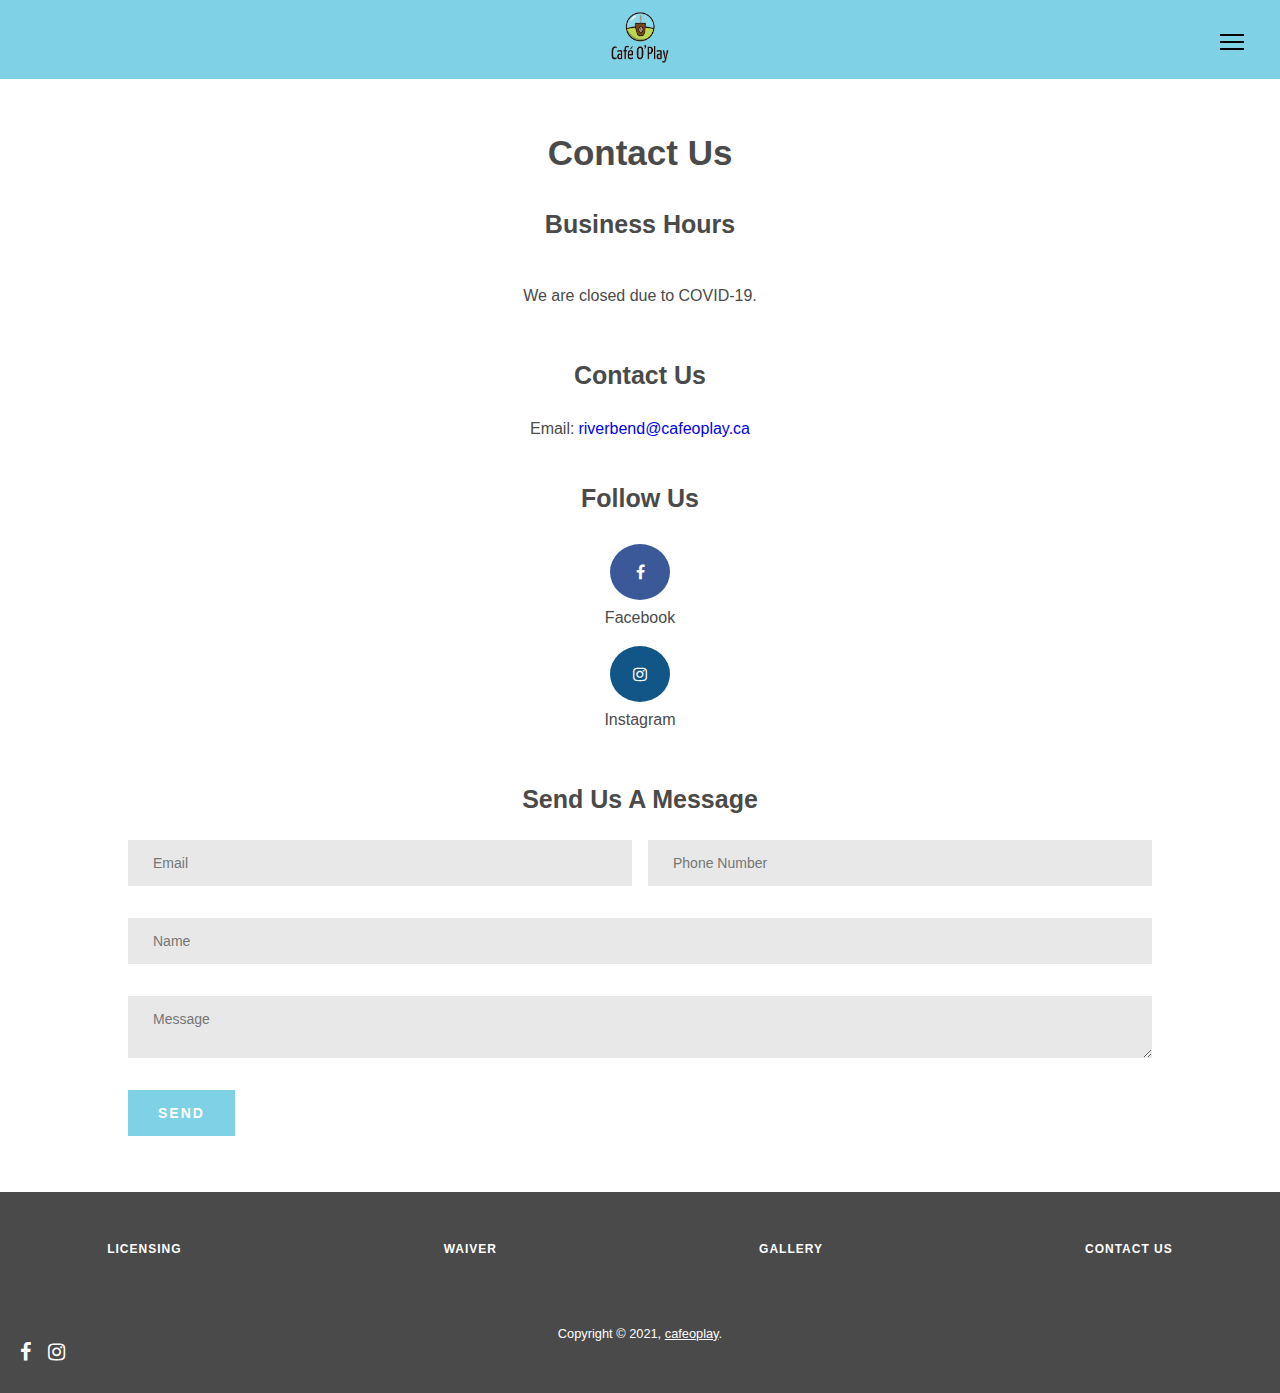
==== commit 071025b6: "Add files via upload" ====
--- a/pages/contact.html
+++ b/pages/contact.html
@@ -78,11 +78,14 @@
         </section>
         <section class="contact">
             <h2>send us a message</h2>
-            <form action="mailto:Lucifer.k9@hotmail.com" method="post" id="contact__form">
+            <form action="https://api.staticforms.xyz/submit" method="post" id="contact__form">
+                <input type="hidden" name="accessKey" value="9b086330-83d5-4d93-b01a-df0028bd1592">
+                <input type="hidden" name="subject" value="New Message For Cafe O' Play">
                 <input type="text" name="name" id="name" placeholder="Name">
-                <input type="email" name="email" id="name" placeholder="Email">
-                <input type="number" name="phone number" id="name" placeholder="Phone Number">
-                <textarea name="message" id="name" placeholder="Message"></textarea>
+                <input type="email" name="email" id="email" placeholder="Email">
+                <input type="number" name="phone" id="phone" placeholder="Phone Number">
+                <textarea name="message" id="message" placeholder="Message"></textarea>
+                <input type="text" name="honeypot" style="display: none;">
                 <input type="submit" value="SEND">
             </form>
         </section>
